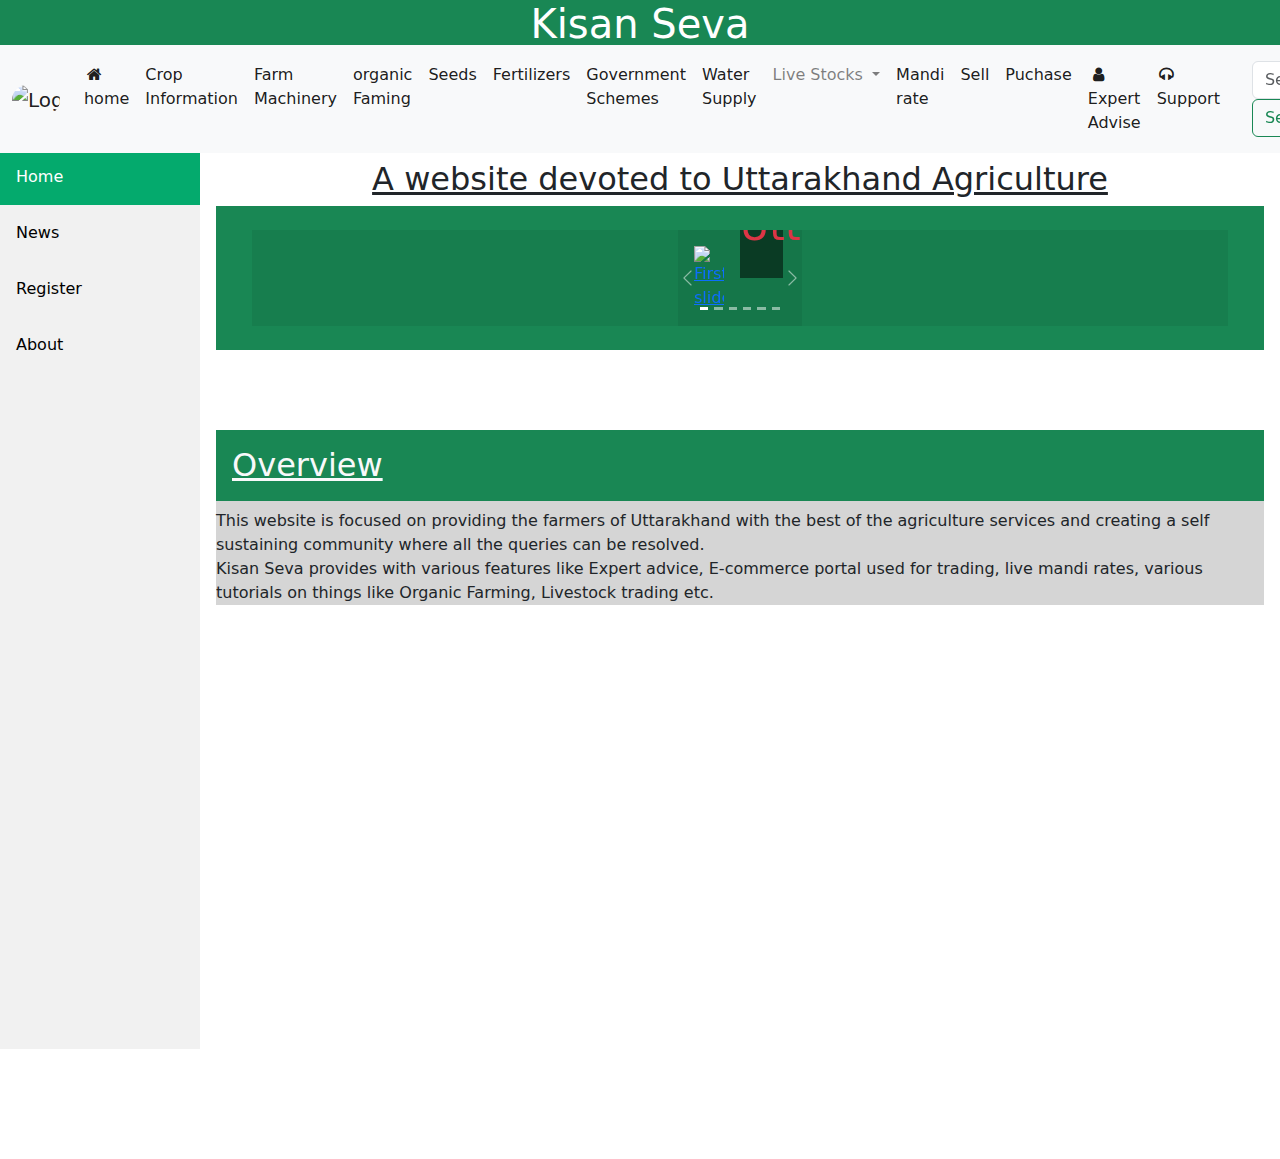
==== Mywebsite/index2.html @ 465daf77 "home page ready" ====
<!DOCTYPE html>
<html lang="en">

<head>
    <title>Agriculture home</title>
    <meta charset="utf-8">
    <meta name="viewport" content="width=device-width, initial-scale=1">
    <link rel="stylesheet" href="https://cdn.jsdelivr.net/npm/bootstrap@4.0.0/dist/css/bootstrap.min.css" integrity="sha384-Gn5384xqQ1aoWXA+058RXPxPg6fy4IWvTNh0E263XmFcJlSAwiGgFAW/dAiS6JXm" crossorigin="anonymous">
    <link href="https://cdn.jsdelivr.net/npm/bootstrap@5.1.3/dist/css/bootstrap.min.css" rel="stylesheet">
    <script src="https://cdn.jsdelivr.net/npm/bootstrap@5.1.3/dist/js/bootstrap.bundle.min.js"></script>
    <link rel="stylesheet" href="https://cdnjs.cloudflare.com/ajax/libs/font-awesome/4.7.0/css/font-awesome.min.css">
    <link rel="stylesheet" href="css/style.css">
    <link rel="stylesheet" href="css/sidebar.css">
</head>

<body>
<!-- Navbar -->
<section>
<div class="w3-display-container" bg-dark>
  <h1 class="text-center bg-success text-white fixed-top">Kisan Seva</h1>
  <!-- <a class="container" href="#">
  <img src="Image\86accbea31b719dea35425f4e260b2c3.jpg" class="rounded-circle float-start" width="60" height="60">
  </a> -->
  <!-- <img src="Image\86accbea31b719dea35425f4e260b2c3.jpg" class="rounded-circle float-start" width="60" height="60"> -->
</div>
</section>

<section>
<div>
  <br>
  <nav class="navbar navbar-expand-lg navbar-light bg-light nav fixed-top">
  
      <div class="container-fluid">
          <!-- <a class="navbar-brand" href="#">Navbar</a> -->
          <button class="navbar-toggler" type="button" data-bs-toggle="collapse"
              data-bs-target="#navbarSupportedContent" aria-controls="navbarSupportedContent"
              aria-expanded="false" aria-label="Toggle navigation">
              <span class="navbar-toggler-icon"></span>
          </button>
          <div class="collapse navbar-collapse" id="navbarSupportedContent">
              <!-- <div class="container-fluid"> -->
              <a class="navbar-brand" href="#">
                  <img src="Image\86accbea31b719dea35425f4e260b2c3.jpg" alt="Logo" style="width:50px;"
                      class="rounded-pill">
              </a>

              <ul class="navbar-nav me-auto mb-2 mb-lg-0">
                  <li class="nav-item">
                      <a class="nav-link active" aria-current="page" href="index.html"><i
                              class="fa fa-fw fa-home"></i>home</a>
                  </li>
                  <li class="nav-item">
                      <a class="nav-link active" aria-current="page"
                          href="unregistered\Crop Information.html">Crop Information</a>
                  </li>
                  <li class="nav-item">
                      <a class="nav-link active" aria-current="page" href="unregistered\Farm Machinery.html">Farm
                          Machinery</a>
                  </li>
                  <li class="nav-item">
                      <a class="nav-link active" aria-current="page"
                          href="unregistered\organic Faming.html">organic Faming</a>
                  </li>
                  <li class="nav-item">
                      <a class="nav-link active" aria-current="page" href="unregistered\Seeds.html">Seeds</a>
                  </li>
                  <li class="nav-item">
                      <a class="nav-link active" aria-current="page"
                          href="unregistered\Fertilizers.html">Fertilizers</a>
                  </li>
                  <li class="nav-item">
                      <a class="nav-link active" aria-current="page"
                          href="unregistered\Government Schemes.html">Government Schemes</a>
                  </li>
                  <li class="nav-item">
                      <a class="nav-link active" aria-current="page" href="unregistered\Water Supply.html">Water
                          Supply</a>
                  </li>



                  <li class="nav-item dropdown">
                      <a class="nav-link dropdown-toggle" href="Live Stocks.html" id="navbarDropdown"
                          role="button" data-bs-toggle="dropdown" aria-expanded="false">
                          Live Stocks
                      </a>
                      <ul class="dropdown-menu" aria-labelledby="navbarDropdown">
                          <li><a class="dropdown-item" href="">Action</a></li>
                          <li><a class="dropdown-item" href="#">Another action</a></li>
                          <li>
                              <hr class="dropdown-divider">
                          </li>
                          <li><a class="dropdown-item" href="#">Something else here</a></li>
                      </ul>
                  </li>
                  <li class="nav-item">
                      <a class="nav-link active" aria-current="page" href="unregistered\Mandi rate.html">Mandi
                          rate</a>
                  </li>
                  <li class="nav-item">
                      <a class="nav-link active" aria-current="page" href="unregistered\Sell.html">Sell</a>
                  </li>
                  <li class="nav-item">
                      <a class="nav-link active" aria-current="page" href="unregistered\Purchase.html">Puchase</a>
                  </li>
                  <li class="nav-item">
                      <a class="nav-link active" aria-current="page" href="unregistered\Expert Advise.html"><i
                              class="fa fa-fw fa-user"></i>Expert Advise</a>
                  </li>
                  <!-- <li class="nav-item">
                  <a class="nav-link active" aria-current="page" href="Manufacturers.html">Manufacturers</a>
                  </li> -->
                  <li class="nav-item">
                      <a class="nav-link active" aria-current="page" href="unregistered\Support.html"><i
                              class="fa fa-fw fa-headphones"></i>Support</a>
                  </li>


              </ul>
              <!-- </div> -->

          </div>
      </div>
      <!-- Search -->
 <nav class="navbar navbar-light bg-light justifiy-content-between">
  <div class="container">
      
      <form class="form-inline">
        <input class="form-control mr-sm-2" type="search" placeholder="Search">
        <button class="btn btn-outline-success" type="submit">Search</button>
      </form>
      </div>
    </nav>
  </nav>
  
</div>
</section>

 

 <!-- sidebar -->
 <div class="sidebar">
    <a class="active" href="index2.html">Home</a>
    <a href="#news">News</a>
    <a data-bs-toggle="collapse" href="#collapseExample">Register</a>
    <div class="collapse" id="collapseExample">
        <div class="card card-body">
         <a href="#">Farmer</a>
         <a href="#">Buyer</a>
         <a href="#">Seller</a>
         <a href="#">Expert Advisor</a>
         
        </div>
      </div>
    <a href="#about">About</a>
  </div>

<!-- Page content -->
<div class="content">


   
          <!-- content -->
<h2 class="text-dark" align="center"><u>A website devoted to Uttarakhand Agriculture</u></h2>    
 
<!-- Carousel -->
<section class="bg-success text-light p-4 text-center">
      
    <div class="container">
      <div class="carousel">
      


    <div id="carouselExampleIndicators" class="carousel slide" data-ride="carousel">
        <ol class="carousel-indicators">
          <li data-target="#carouselExampleIndicators" data-slide-to="0" class="active"></li>
          <li data-target="#carouselExampleIndicators" data-slide-to="1"></li>
          <li data-target="#carouselExampleIndicators" data-slide-to="2"></li>
          <li data-target="#carouselExampleIndicators" data-slide-to="3"></li>
          <li data-target="#carouselExampleIndicators" data-slide-to="4"></li>
          <li data-target="#carouselExampleIndicators" data-slide-to="5"></li>
        </ol>
        
        <div class="carousel-inner">
          <div class="carousel-item active">
              <a href="#">
            <img class="d-block w-50 p-3" src="Image/home1.jpg" alt="First slide">
        
            <!-- caption -->
            <div class="carousel-caption d-none d-sm-block caption">
                <h1><span class="text-light">Welcome to</span> <span class="text-danger">Uttarakhand</span></h1>
                
              </div>
            </a>
          </div>
          <div class="carousel-item">
              <a href="#">
            <img class="d-block w-100" src="Image/home2.jpg" alt="Second slide">
            <div class="carousel-caption d-none d-sm-block machinery">
                <h1><span class="text-light">Our DataBase on</span> <span class="text-danger">Crops and Seeds</span></h1>
                
              </div>
        </a>
          </div>
          <div class="carousel-item">
            <a href="#">
          <img class="d-block w-100" src="Image/home3.png" alt="Second slide">
          <div class="carousel-caption d-none d-sm-block machinery">
            <h1><span class="text-light">Learn about</span> <span class="text-danger">Farm Machinery</span></h1>
            
          </div>
      </a>
        </div>

        <div class="carousel-item">
            <a href="#">
          <img class="d-block w-50" src="Image/home4livestock.jpg" alt="Second slide">
          <div class="carousel-caption d-none d-sm-block caption">
              <h1><span class="text-light">More about</span> <span class="text-danger">Animal Livestock</span></h1>
              
            </div>
      </a>
        </div>

        <div class="carousel-item">
            <a href="#">
          <img class="d-block w-50" src="Image/home5organic.jpg" alt="Second slide">
          <div class="carousel-caption d-none d-sm-block caption">
              <h1><span class="text-light">Benefits of</span> <span class="text-danger">Organic Farming</span></h1>
              
            </div>
      </a>
        </div>



        </div>
        <a class="carousel-control-prev" href="#carouselExampleIndicators" role="button" data-slide="prev">
          <span class="carousel-control-prev-icon" aria-hidden="true"></span>
          <span class="sr-only">Previous</span>
        </a>
        <a class="carousel-control-next" href="#carouselExampleIndicators" role="button" data-slide="next">
          <span class="carousel-control-next-icon" aria-hidden="true"></span>
          <span class="sr-only">Next</span>
        </a>
      </div>
    </div>
  </div>
    </section>

    <section>
      <iframe src="https://agmarknet.gov.in/agnew/namticker.aspx" style="width:100%;height:73px;border:none;"></iframe>
    </section>

<section class="text-dark">
  <div class="overview">
  <h2 class="bg-success text-light p-3 "><u>Overview</u></h2>
  <p>This website is focused on providing the farmers of Uttarakhand with the best of the agriculture services and creating a self sustaining community where all the queries can be resolved.
    <br>
    Kisan Seva provides with various features like Expert advice, E-commerce portal used for trading, live mandi rates, various tutorials on things like Organic Farming, Livestock trading etc.
  </p>
</div>
</section>






</div>  
    <script src="https://code.jquery.com/jquery-3.2.1.slim.min.js" integrity="sha384-KJ3o2DKtIkvYIK3UENzmM7KCkRr/rE9/Qpg6aAZGJwFDMVNA/GpGFF93hXpG5KkN" crossorigin="anonymous"></script>
    <script src="https://cdn.jsdelivr.net/npm/popper.js@1.12.9/dist/umd/popper.min.js" integrity="sha384-ApNbgh9B+Y1QKtv3Rn7W3mgPxhU9K/ScQsAP7hUibX39j7fakFPskvXusvfa0b4Q" crossorigin="anonymous"></script>
    <script src="https://cdn.jsdelivr.net/npm/bootstrap@4.0.0/dist/js/bootstrap.min.js" integrity="sha384-JZR6Spejh4U02d8jOt6vLEHfe/JQGiRRSQQxSfFWpi1MquVdAyjUar5+76PVCmYl" crossorigin="anonymous"></script>
    <script src="https://cdn.jsdelivr.net/npm/bootstrap@5.1.3/dist/js/bootstrap.bundle.min.js" integrity="sha384-ka7Sk0Gln4gmtz2MlQnikT1wXgYsOg+OMhuP+IlRH9sENBO0LRn5q+8nbTov4+1p" crossorigin="anonymous"></script>   
</body>

</html>
---- Mywebsite/css/style.css ----
.header {
    background-color: #F1F1F1;
    text-align: center;
    padding: 20px;
  }
li a {
  font-size: small;
    display: block;
    color: #000;
    /* padding: 8px 16px; */
    text-decoration: none;
  }
  /* Change the link color on hover */
li a:hover {
    background-color: #555;
    color: white;
  }
  /* .carsousel_conrol.img-area{
          width: 1000px;
          height: 500px;
      
  } */

  .carousel{
    display: flex;
    justify-content: center;
    align-items: center;
background: rgb(0, 0, 0); /* Fallback color */
background: rgba(0, 0, 0, 0.062);
}
  
  .caption{
    position: absolute;
    bottom: 50%;
    left: 50%;
    z-index: 20;
    background: rgb(0, 0, 0); /* Fallback color */
background: rgba(0, 0, 0, 0.5);
  }

  .machinery{
    position: absolute;
    bottom: 50%;
    left: 5%;
    z-index: 20;
    background: rgb(0, 0, 0); /* Fallback color */
background: rgba(0, 0, 0, 0.63);
  }

  .nav{
    margin-top: 45px;
  }

  .overview{
    background: rgb(0, 0, 0); /* Fallback color */
background: rgba(0, 0, 0, 0.164);
  }
---- Mywebsite/css/sidebar.css ----
/* The side navigation menu */
.sidebar {
    margin: 0;
    padding: 0;
    margin-top: 125px;
    width: 200px;
    background-color: #f1f1f1;
    position: fixed;
    height: 100%;
    overflow: auto;
  }
  
  /* Sidebar links */
  .sidebar a {
    display: block;
    color: black;
    padding: 16px;
    text-decoration: none;
  }
  
  /* Active/current link */
  .sidebar a.active {
    background-color: #04AA6D;
    color: white;
  }
  
  /* Links on mouse-over */
  .sidebar a:hover:not(.active) {
    background-color: #555;
    color: white;
  }
  
  /* Page content. The value of the margin-left property should match the value of the sidebar's width property */
  div.content {
    margin-top: 135px;
    margin-left: 200px;
    padding: 1px 16px;
    height: 1000px;
  }
  
  /* On screens that are less than 700px wide, make the sidebar into a topbar */
  @media screen and (max-width: 700px) {
    .sidebar {
      width: 100%;
      height: auto;
      position: relative;
    }
    .sidebar a {float: left;}
    div.content {margin-left: 0;}
  }
  
  /* On screens that are less than 400px, display the bar vertically, instead of horizontally */
  @media screen and (max-width: 400px) {
    .sidebar a {
      text-align: center;
      float: none;
    }
  }
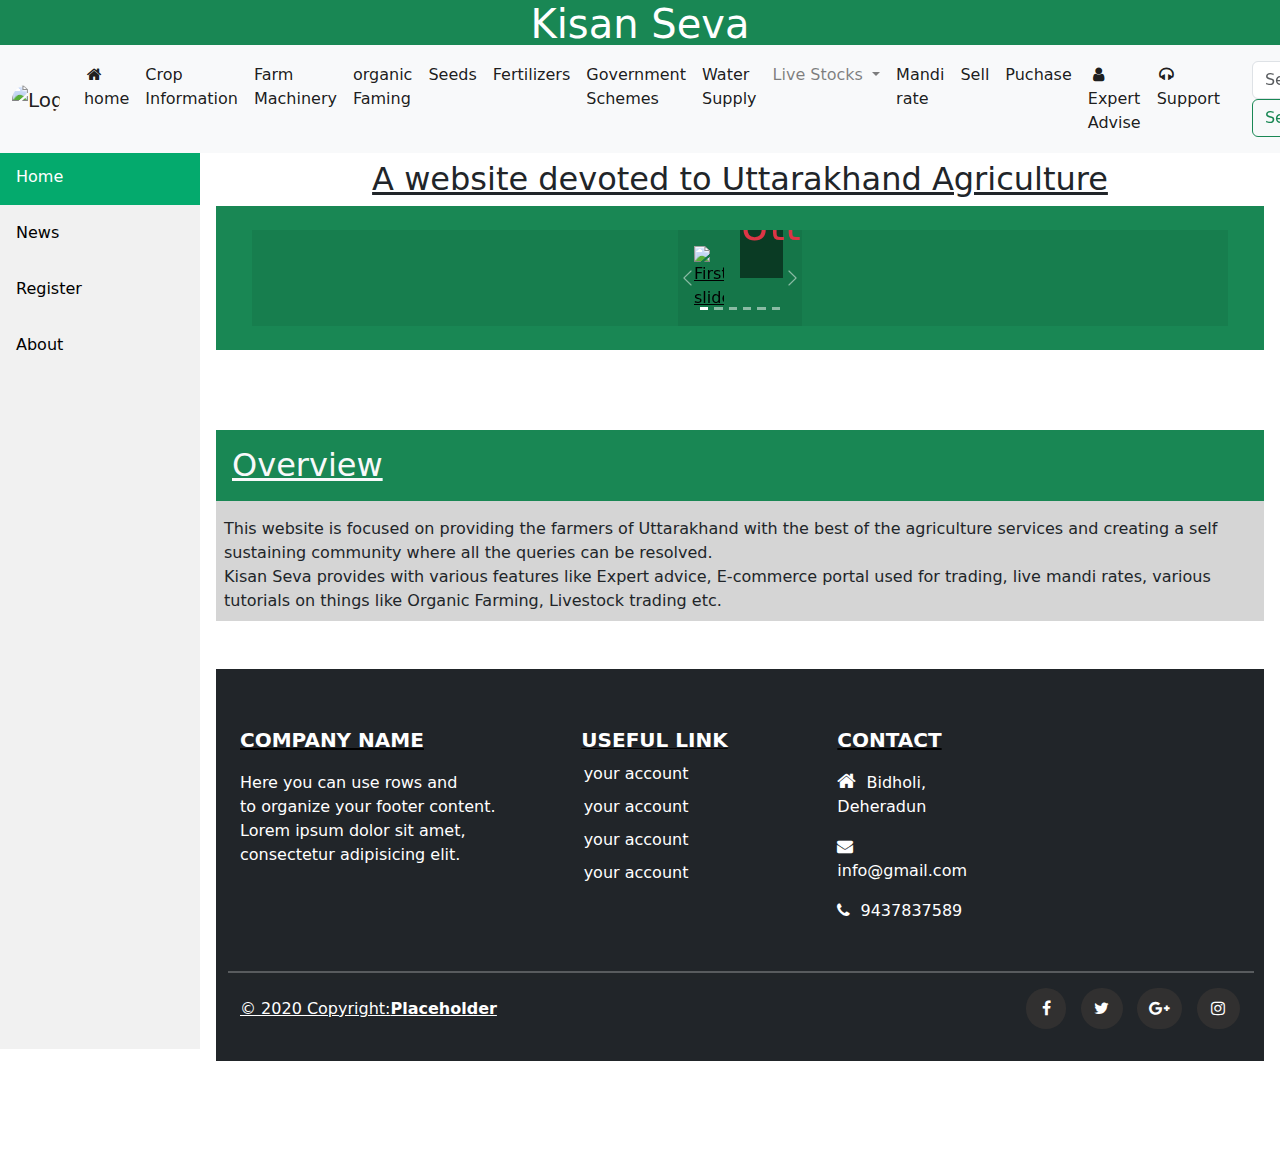
==== commit 58a89a03: "footer added" ====
--- a/Mywebsite/index2.html
+++ b/Mywebsite/index2.html
@@ -11,6 +11,7 @@
     <link rel="stylesheet" href="https://cdnjs.cloudflare.com/ajax/libs/font-awesome/4.7.0/css/font-awesome.min.css">
     <link rel="stylesheet" href="css/style.css">
     <link rel="stylesheet" href="css/sidebar.css">
+    <link rel="stylesheet" href="css/footer.css">
 </head>
 
 <body>
@@ -255,19 +256,75 @@
 <section class="text-dark">
   <div class="overview">
   <h2 class="bg-success text-light p-3 "><u>Overview</u></h2>
-  <p>This website is focused on providing the farmers of Uttarakhand with the best of the agriculture services and creating a self sustaining community where all the queries can be resolved.
+  <p class="p-2">This website is focused on providing the farmers of Uttarakhand with the best of the agriculture services and creating a self sustaining community where all the queries can be resolved.
     <br>
     Kisan Seva provides with various features like Expert advice, E-commerce portal used for trading, live mandi rates, various tutorials on things like Organic Farming, Livestock trading etc.
   </p>
 </div>
 </section>
 
-
-
-
-
-
+<div class="container-fluid mt-5 pt-2 bg-dark text-white">
+  <div class="container">
+  <div class="row">
+    <div class="col-xl-4 col-lg-4 col-md-4 col-sm-12 col-12 footer pt-5">
+      <a href="#/"><p style="font-size:20px;text-transform: uppercase;font-weight: 800;color:white" data-aos="slide-right">company name</p></a>
+      <p data-aos="slide-right">Here you can use rows and<br>
+      to organize your footer content.<br>
+      Lorem ipsum dolor sit amet,<br> 
+      consectetur adipisicing elit.<br></p>
+    </div>
+    
+    <div class="col-xl-3 col-lg-4 col-md-4 col-sm-12 col-12 footer  pt-5">
+      <a href="#/"><span style="font-size:20px;text-transform: uppercase;font-weight: 800;color:white" class="text-center" data-aos="zoom-in-left">useful link</span><br></a>
+      <p style="margin-top:3%;margin-left:1%;"data-aos="fade-up">your account</p>
+      <p style="margin-top:-3%;margin-left:1%;"data-aos="fade-up">your account</p>
+      <p style="margin-top:-3%;margin-left:1%;"data-aos="fade-up">your account</p>
+      <p style="margin-top:-3%;margin-left:1%;"data-aos="fade-up">your account</p>
+    </div>
+    <div class="col-xl-2 col-lg-4 col-md-4 col-sm-12 col-12 footer pt-5 pb-3">
+      <a href="#/"><p style="font-size:20px;text-transform: uppercase;font-weight: 800;color:white" data-aos="slide-left">contact</p></a>
+      <p data-aos="fade-up"><i class="fa fa-home" aria-hidden="true" style="font-size:20px;"></i>&nbsp; Bidholi, Deheradun</p>
+      <p data-aos="fade-up"><i class="fa fa-envelope" aria-hidden="true"></i>&nbsp; info@gmail.com</p>
+      <p data-aos="fade-up"><i class="fa fa-phone" aria-hidden="true"></i>&nbsp; 9437837589</p>
+      
+    </div>
+  </div>
+</div>
+<hr style="color:white;width:100%;border:1px solid">
+<div class="container mt-4 pb-4">
+  <div class="row">
+    <div class="col-12 col-xl-6 col-lg-6 col-md-6 col-sm-6 ">
+      <p><a href="#/" style="color:white">© 2020 Copyright:</a><span style="font-weight:600;"><a href="#/" style="color:white">Placeholder</a></span></p></a>
+    </div>
+    <div class="col-12 col-xl-6 col-lg-6 col-md-6 col-sm-6 icon-head">
+      <a href="#/"><span class="icons-2" style="color:white"><i class="fa fa-facebook" aria-hidden="true"></i></span></a>
+      <a href="#/"><span class="icons-3" style="color:white"><i class="fa fa-twitter" aria-hidden="true"></i></span></a>
+      <a href="#/"><span class="icons-1" style="color:white"><i class="fa fa-google-plus" aria-hidden="true"></i></span></a>
+      <a href="#/"><span class="icons" style="color:white"><i class="fa fa-instagram" aria-hidden="true"></i></span></a>
+    </div>
+  </div>
+</div>
+</div>
+<script src="https://unpkg.com/aos@next/dist/aos.js"></script>
+<script>
+  AOS.init({
+    once:true,
+    duration:1000,
+  });
+/* const parallax1 =document.getElementById('parallax1');
+const parallax2 =document.getElementById('parallax2');
+window.addEventListener("scroll",function(){
+  let offset = window.pageYOffset;
+  parallax1.style.backgroundPositionY = offset * 0.4 + 'px';
+  parallax2.style.backgroundPositionY = offset * 0.9 + 'px';
+});*/
+</script>
+
+<!-- sidebar content end div -->
 </div>  
+
+
+
     <script src="https://code.jquery.com/jquery-3.2.1.slim.min.js" integrity="sha384-KJ3o2DKtIkvYIK3UENzmM7KCkRr/rE9/Qpg6aAZGJwFDMVNA/GpGFF93hXpG5KkN" crossorigin="anonymous"></script>
     <script src="https://cdn.jsdelivr.net/npm/popper.js@1.12.9/dist/umd/popper.min.js" integrity="sha384-ApNbgh9B+Y1QKtv3Rn7W3mgPxhU9K/ScQsAP7hUibX39j7fakFPskvXusvfa0b4Q" crossorigin="anonymous"></script>
     <script src="https://cdn.jsdelivr.net/npm/bootstrap@4.0.0/dist/js/bootstrap.min.js" integrity="sha384-JZR6Spejh4U02d8jOt6vLEHfe/JQGiRRSQQxSfFWpi1MquVdAyjUar5+76PVCmYl" crossorigin="anonymous"></script>
--- a/Mywebsite/css/sidebar.css
+++ b/Mywebsite/css/sidebar.css
@@ -3,6 +3,7 @@
     margin: 0;
     padding: 0;
     margin-top: 125px;
+    margin-bottom: 200px;
     width: 200px;
     background-color: #f1f1f1;
     position: fixed;
--- a/Mywebsite/css/footer.css
+++ b/Mywebsite/css/footer.css
@@ -0,0 +1,96 @@
+.menu-1{text-transform:uppercase;margin-left:7%;font-weight:bold}
+.menu{text-transform:uppercase;margin-left:5%;font-weight:bold}
+.menu-bar{display:none;padding-right:8%;}
+.profile-icon{height:30px;}
+.logo-2,.side-bar,.close{display:none;}
+.color{color:black;text-decoration: none;}
+.color:hover{color:black;text-decoration: none;}
+.profile-icon::after{content:"hello user";height:10%;width:10%;background-color: firebrick;}
+.pre-profile-1:hover{background-color:rgba(212, 206, 206, 0.993)}
+.menu-bar-1,.close{display:none;}
+.pre-side-bar{list-style:none;text-transform: uppercase;font-weight: 600;font-size:15px;display:none;}
+.menu-bar-2{display: none;}
+.side-bar{display:none;}
+html,body{overflow-x: hidden;overflow-y: auto;scroll-behavior: smooth;transition:1s linear;}
+.sale-img{transform: translateY(10%);padding-left:5%}
+.sift-girl{padding-left:5%;}
+.special{padding-left:3%}
+.girl-image{width:100%;height:250px;border-radius:20px;border:5px solid grey;overflow: hidden;}
+.image-lable{font-size:15px;font-weight:bold;text-transform: uppercase;}
+.img-men{height:250px;width:250px;}
+a:hover{text-decoration: none;color:black}
+a{color:black}
+#change-color{z-index:2;position:fixed;transition: 0.2s linear;}
+.change{position:fixed;z-index:2;opacity:0.9;background-color:rgba(128, 128, 128, 0.596);}
+.font{font-size:22px;margin-left:2%}
+.font-1{font-size:22px}
+.icons-1,.icons,.icons-2,.icons-3{border:1px solid transparent;padding:2% 2.2%;margin-left:2%;border-radius:50px;background-color:rgb(49, 48, 48);}
+.icons-2{padding:2% 3%;}
+.icons-3{padding:2% 2.5%;}
+.icons{padding:2% 2.8%;}
+.icon-head{text-align: end;}
+.logo-sift{margin-top:-7%;margin-bottom:-6%;}
+.sift-couple{padding-left:5%}
+@media screen and (max-width:1199px){
+.box,.hide-girl,.hide-lady{display:none;}
+}
+@media screen and (max-width:991px){
+.hide-lady-1,.hide-banner,.hide-popular{display:none;}    
+}
+@media screen and (max-width:810px){
+    .menu-1,.menu,.profile-icon,.profile{display:none;}
+    .menu-bar{display: block;font-size:40px;margin-top:-3%;}
+    .side-bar{height:81.1vh;width:30%;background-color:rgba(0, 0, 0, 0.137);display: block;overflow: hidden;margin-left:-5%;display:none;}
+    .pre-side-bar{display: block;}
+    .close{display: block;font-size:40px;}
+    .log-in{margin-left:2%;margin-top:-3%;height:25px;}
+}
+@media screen and (max-width:768px){
+ .pre-side-bar{font-size:15px;} 
+ .footer{text-align: center;}
+ .sift-girl{padding-left:0%;}
+ .hide-kids-dress{display:block!important;}
+}
+@media screen and (max-width:767px){
+    .hide-kids-dress{display:none!important;}
+}
+@media screen and (max-width:630px){
+    .side-bar{width:40%}
+    .menu-bar{display:none;}
+    .menu-bar-1{display:block;font-size:40px;margin-top:-3%;padding-right:8%;}
+}
+@media screen and (max-width:575px){
+    .popular-sift-down{padding-top:10%}
+    .icon-head{text-align: left;}
+}
+@media screen and (width:500px){
+    .sift-girl,.sale-img{padding-left:3%}
+    .special{margin-left:9%}
+    .logo-sift{margin-top:-20%;margin-bottom:-15%;}
+}
+@media screen and (max-width:499px){
+ .side-bar{width:80vw;display:none;}
+ .menu-bar-1{display:none;}
+ .menu-bar-2{display:block;font-size:40px;margin-top:-3%;padding-right:8%;}
+}
+@media screen and (max-width:425px){
+    .logo-1{display: none;}
+    .logo-2{display:block;}
+}
+@media (width:768px) and (max-height:636px){
+    .side-bar{height:81.7vh;}
+}
+@media (width:425px) and (max-height:636px){
+    .side-bar{height:84vh;margin-left:-6%;}
+    .sale-img{margin-left:-13%}
+}
+@media (max-width:375px) and (max-height:636px){
+    .side-bar{height:83.9vh;margin-left:-7%;}
+    .sale-img{margin-left:-25%}
+}
+@media (width:320px) and (max-height:636px){
+    .side-bar{height:83.9vh;margin-left:-8%}
+    .sale-img{width:100vw;margin-left:-10%}
+    .sift-girl{margin-left:-13%}
+
+}